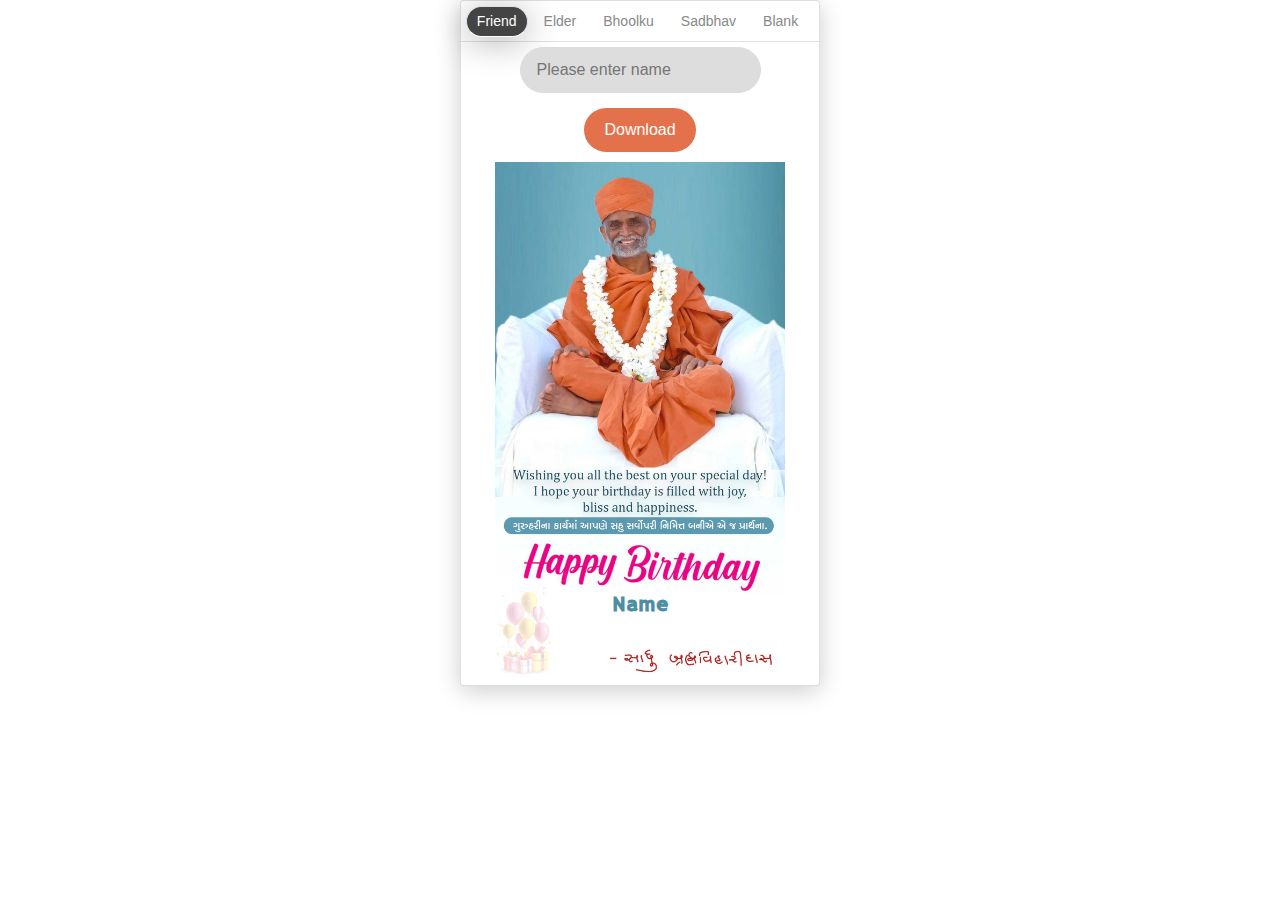
==== index.html @ d4d9bfca "Update index.html" ====
<!doctype html>
<html lang="en">

<head>
  <meta charset="utf-8">
  <meta name="viewport" content="width=device-width, initial-scale=1">
  <title>Birthday Card</title>
  <link href="css/style.css" rel="stylesheet">
  <link href="css/background.css" rel="stylesheet">
  <link href="css/tab.css" rel="stylesheet">
  <link href="css/bootstrap.css" rel="stylesheet">
</head>

<body>
  <div class="main-body col-md-10 ml-auto col-xl-6 mr-auto">
    <div class="card">
      <div class="card-header">
        <ul class="nav nav-tabs justify-content-center" role="tablist">
          <li class="nav-item">
            <a class="nav-link active" data-toggle="tab" href="#friend" role="tab">
              Friend
            </a>
          </li>
          <li class="nav-item">
            <a class="nav-link" data-toggle="tab" href="#elder" role="tab">
              Elder
            </a>
          </li>
          <li class="nav-item">
            <a class="nav-link" data-toggle="tab" href="#bhoolku" role="tab">
              Bhoolku
            </a>
          </li>
          <li class="nav-item">
            <a class="nav-link" data-toggle="tab" href="#sadbhav" role="tab">
              Sadbhav
            </a>
          </li>
          <li class="nav-item">
            <a class="nav-link" data-toggle="tab" href="#blank" role="tab">
              Blank
            </a>
          </li>
        </ul>
      </div>
      <div class="card-body">
        <div class="tab-content text-center">
          <div class="tab-pane active" id="friend" role="tabpanel">
            <input class="input-edit" type="text" id="inputfriend" placeholder="Please enter name" value="">
            <input type="button" class="download-btn" value="Download" onclick="CreateImageFriend()">
            <?xml version="1.0" encoding="utf-8"?>
            <svg version="1.0" id="Friend" xmlns="http://www.w3.org/2000/svg" xmlns:xlink="http://www.w3.org/1999/xlink"
              x="0px" y="0px" viewBox="0 0 1080 1920" width="1080" height="1920"
              style="enable-background:new 0 0 1080 1920;" xml:space="preserve">
              <image style="overflow:visible;" width="1080" height="1920"
                xlink:href="[data-uri]">
              </image>
              <text style="text-anchor: middle; pointer-events: auto;" x="50%" y="87%" fill="#4e8ea2"
                font-family="'Poppins'" font-weight="Bold" font-size="80" id="outputfriend">Name</text>
            </svg>
            <canvas style="display: none;" id="canvasfriend" width="1080" height="1920"></canvas>
            <div id="png-friend" style="display: none;"></div>
          </div>
          <div class="tab-pane" id="elder" role="tabpanel">
            <input class="input-edit" type="text" id="inputelder" placeholder="Please enter name" value="">
            <input type="button" class="download-btn" value="Download" onclick="CreateImageElder()">
            <?xml version="1.0" encoding="utf-8"?>
            <svg version="1.0" id="Elder" xmlns="http://www.w3.org/2000/svg" xmlns:xlink="http://www.w3.org/1999/xlink"
              x="0px" y="0px" viewBox="0 0 1080 1920" width="1080" height="1920"
              style="enable-background:new 0 0 1080 1920;" xml:space="preserve">
              <image style="overflow:visible;" width="1080" height="1920" xlink:href="[data-uri]">
              </image>
              <text style="text-anchor: middle; pointer-events: auto;" x="50%" y="89%" fill="#4e8ea2"
                font-family="'Poppins'" font-weight="Bold" font-size="80" id="outputelder">Name</text>
            </svg>
            <canvas style="display: none;" id="canvaselder" width="1080" height="1920"></canvas>
            <div id="png-elder" style="display: none;"></div>
          </div>
          <div class="tab-pane" id="bhoolku" role="tabpanel">
            <input class="input-edit" type="text" id="inputbhoolku" placeholder="Please enter name" value="">
            <input type="button" class="download-btn" value="Download" onclick="CreateImageBhoolku()">
            <?xml version="1.0" encoding="utf-8"?>
            <svg version="1.0" id="Bhoolku" xmlns="http://www.w3.org/2000/svg"
              xmlns:xlink="http://www.w3.org/1999/xlink" x="0px" y="0px" viewBox="0 0 1080 1920" width="1080"
              height="1920" style="enable-background:new 0 0 1080 1920;" xml:space="preserve">
              <image style="overflow:visible;" width="1080" height="1920" xlink:href="[data-uri]">
              </image>
              <text style="text-anchor: middle; pointer-events: auto;" x="50%" y="76%" fill="#1d7ca8"
                font-family="'Poppins'" font-weight="Bold" font-size="80" id="outputbhoolku">Name</text>
            </svg>
            <canvas style="display: none;" id="canvasbhoolku" width="1080" height="1920"></canvas>
            <div id="png-bhoolku" style="display: none;"></div>
          </div>
          <div class="tab-pane" id="sadbhav" role="tabpanel">
            <input class="input-edit" type="text" id="inputsadbhav" placeholder="Please enter name" value="">
            <input type="button" class="download-btn" value="Download" onclick="CreateImageSadbhav()">
            <?xml version="1.0" encoding="utf-8"?>
            <svg version="1.0" id="Sadbhav" xmlns="http://www.w3.org/2000/svg"
              xmlns:xlink="http://www.w3.org/1999/xlink" x="0px" y="0px" viewBox="0 0 1080 1920" width="1080"
              height="1920" style="enable-background:new 0 0 1080 1920;" xml:space="preserve">
              <image style="overflow:visible;" width="1080" height="1920" xlink:href="[data-uri]">
              </image>
              <text style="text-anchor: middle; pointer-events: auto;" x="50%" y="90.5%" fill="#c13c57"
                font-family="'Poppins'" font-weight="Bold" font-size="80" id="outputsadbhav">Name</text>
            </svg>
            <canvas style="display: none;" id="canvassadbhav" width="1080" height="1920"></canvas>
            <div id="png-sadbhav" style="display: none;"></div>
          </div>
          <div class="tab-pane" id="blank" role="tabpanel">
            <input class="input-edit" type="text" id="inputblank" placeholder="Please enter name" value="">
            <input class="input-edit" type="text" id="inputblanktextareaone" placeholder="Please enter Message">
            <input class="input-edit" type="text" id="inputblanktextareatwo" placeholder="Line 2">
            <!-- <input class="input-edit" type="text" id="inputblanktextareathree" placeholder="Line 3"> -->
            <input type="button" class="download-btn" value="Download" onclick="CreateImageBlank()">
            <?xml version="1.0" encoding="utf-8"?>
            <svg version="1.0" id="Blank" xmlns="http://www.w3.org/2000/svg" xmlns:xlink="http://www.w3.org/1999/xlink"
              x="0px" y="0px" viewBox="0 0 1080 1920" width="1080" height="1920"
              style="enable-background:new 0 0 1080 1920;" xml:space="preserve">
              <image style="overflow:visible;" width="1080" height="1920" xlink:href="[data-uri]">
              </image>
              <text style="text-anchor: middle; pointer-events: auto;" x="50%" y="79%" fill="#ae499f"
                font-family="'Poppins'" font-weight="Bold" font-size="80" id="outputblank">Name</text>
              <text style="text-anchor: middle; pointer-events: auto;" x="50%" y="84%" fill="#377d9b"
                font-family="'Poppins'" font-weight="Bold" font-size="55" id="outputblanktextareaone">Message</text>
              <text style="text-anchor: middle; pointer-events: auto;" x="50%" y="88%" fill="#377d9b"
                font-family="'Poppins'" font-weight="Bold" font-size="55" id="outputblanktextareatwo"></text>
              <!-- <text style="text-anchor: middle; pointer-events: auto;" x="50%" y="92%" fill="#377d9b"
                font-family="'Poppins'" font-weight="Bold" font-size="55" id="outputblanktextareathree"></text> -->
            </svg>
            <canvas style="display: none;" id="canvasblank" width="1080" height="1920"></canvas>
            <div id="png-blank" style="display: none;"></div>
          </div>
        </div>
      </div>
    </div>
  </div>
</body>

<script src="js/jquery.js"></script>
<script src="js/bootstrap.min.js"></script>

<script>
function CreateImageFriend() {
  var svgString = new XMLSerializer().serializeToString(document.querySelector('#Friend'));
  var canvas = document.createElement('canvas');
  canvas.width = 1080; // Set desired width
  canvas.height = 1920; // Set desired height
  var ctx = canvas.getContext('2d');

  var image = new Image();
  image.onload = function () {
    ctx.drawImage(image, 0, 0, canvas.width, canvas.height);
    canvas.toBlob(function (blob) {
      var url = URL.createObjectURL(blob);

      var a = document.createElement('a');
      a.href = url;
      a.download = 'Happy-Birthday.png';

      if (document.createEvent) {
        var event = document.createEvent('MouseEvents');
        event.initEvent('click', true, true);
        a.dispatchEvent(event);
      } else {
        a.click();
      }

      URL.revokeObjectURL(url);
    }, 'image/png');
  };
  image.src = 'data:image/svg+xml;base64,' + btoa(unescape(encodeURIComponent(svgString)));
}


function CreateImageElder() {
  var svgString = new XMLSerializer().serializeToString(document.querySelector('#Elder'));
  var canvas = document.createElement('canvas');
  canvas.width = 1080; // Set desired width
  canvas.height = 1920; // Set desired height
  var ctx = canvas.getContext('2d');

  var image = new Image();
  image.onload = function () {
    ctx.drawImage(image, 0, 0, canvas.width, canvas.height);
    canvas.toBlob(function (blob) {
      var url = URL.createObjectURL(blob);

      var a = document.createElement('a');
      a.href = url;
      a.download = 'Happy-Birthday.png';

      if (document.createEvent) {
        var event = document.createEvent('MouseEvents');
        event.initEvent('click', true, true);
        a.dispatchEvent(event);
      } else {
        a.click();
      }

      URL.revokeObjectURL(url);
    }, 'image/png');
  };
  image.src = 'data:image/svg+xml;base64,' + btoa(unescape(encodeURIComponent(svgString)));
}

  
function CreateImageBhoolku() {
  var svgString = new XMLSerializer().serializeToString(document.querySelector('#Bhoolku'));
  var canvas = document.createElement('canvas');
  canvas.width = 1080; // Set desired width
  canvas.height = 1920; // Set desired height
  var ctx = canvas.getContext('2d');

  var image = new Image();
  image.onload = function () {
    ctx.drawImage(image, 0, 0, canvas.width, canvas.height);
    canvas.toBlob(function (blob) {
      var url = URL.createObjectURL(blob);

      var a = document.createElement('a');
      a.href = url;
      a.download = 'Happy-Birthday.png';

      if (document.createEvent) {
        var event = document.createEvent('MouseEvents');
        event.initEvent('click', true, true);
        a.dispatchEvent(event);
      } else {
        a.click();
      }

      URL.revokeObjectURL(url);
    }, 'image/png');
  };
  image.src = 'data:image/svg+xml;base64,' + btoa(unescape(encodeURIComponent(svgString)));
}

function CreateImageSadbhav() {
  var svgString = new XMLSerializer().serializeToString(document.querySelector('#Sadbhav'));
  var canvas = document.createElement('canvas');
  canvas.width = 1080; // Set desired width
  canvas.height = 1920; // Set desired height
  var ctx = canvas.getContext('2d');

  var image = new Image();
  image.onload = function () {
    ctx.drawImage(image, 0, 0, canvas.width, canvas.height);
    canvas.toBlob(function (blob) {
      var url = URL.createObjectURL(blob);

      var a = document.createElement('a');
      a.href = url;
      a.download = 'Happy-Birthday.png';

      if (document.createEvent) {
        var event = document.createEvent('MouseEvents');
        event.initEvent('click', true, true);
        a.dispatchEvent(event);
      } else {
        a.click();
      }

      URL.revokeObjectURL(url);
    }, 'image/png');
  };
  image.src = 'data:image/svg+xml;base64,' + btoa(unescape(encodeURIComponent(svgString)));
}


function CreateImageBlank() {
  var svgString = new XMLSerializer().serializeToString(document.querySelector('#Blank'));
  var canvas = document.createElement('canvas');
  canvas.width = 1080; // Set desired width
  canvas.height = 1920; // Set desired height
  var ctx = canvas.getContext('2d');

  var image = new Image();
  image.onload = function () {
    ctx.drawImage(image, 0, 0, canvas.width, canvas.height);
    canvas.toBlob(function (blob) {
      var url = URL.createObjectURL(blob);

      var a = document.createElement('a');
      a.href = url;
      a.download = 'Happy-Birthday.png';

      if (document.createEvent) {
        var event = document.createEvent('MouseEvents');
        event.initEvent('click', true, true);
        a.dispatchEvent(event);
      } else {
        a.click();
      }

      URL.revokeObjectURL(url);
    }, 'image/png');
  };
  image.src = 'data:image/svg+xml;base64,' + btoa(unescape(encodeURIComponent(svgString)));
}
</script>

<script>
  $('#inputfriend').on('input', function () {
    $('#outputfriend').html($('#inputfriend')[0].value);
  });
  $('#inputelder').on('input', function () {
    $('#outputelder').html($('#inputelder')[0].value);
  });
  $('#inputbhoolku').on('input', function () {
    $('#outputbhoolku').html($('#inputbhoolku')[0].value);
  });
  $('#inputsadbhav').on('input', function () {
    $('#outputsadbhav').html($('#inputsadbhav')[0].value);
  });
  $('#inputblank').on('input', function () {
    $('#outputblank').html($('#inputblank')[0].value);
  });
  $('#inputblanktextareaone').on('input', function () {
    $('#outputblanktextareaone').html($('#inputblanktextareaone')[0].value);
  });
  $('#inputblanktextareatwo').on('input', function () {
    $('#outputblanktextareatwo').html($('#inputblanktextareatwo')[0].value);
  });
  $('#inputblanktextareathree').on('input', function () {
    $('#outputblanktextareathree').html($('#inputblanktextareathree')[0].value);
  });
</script>
</html>
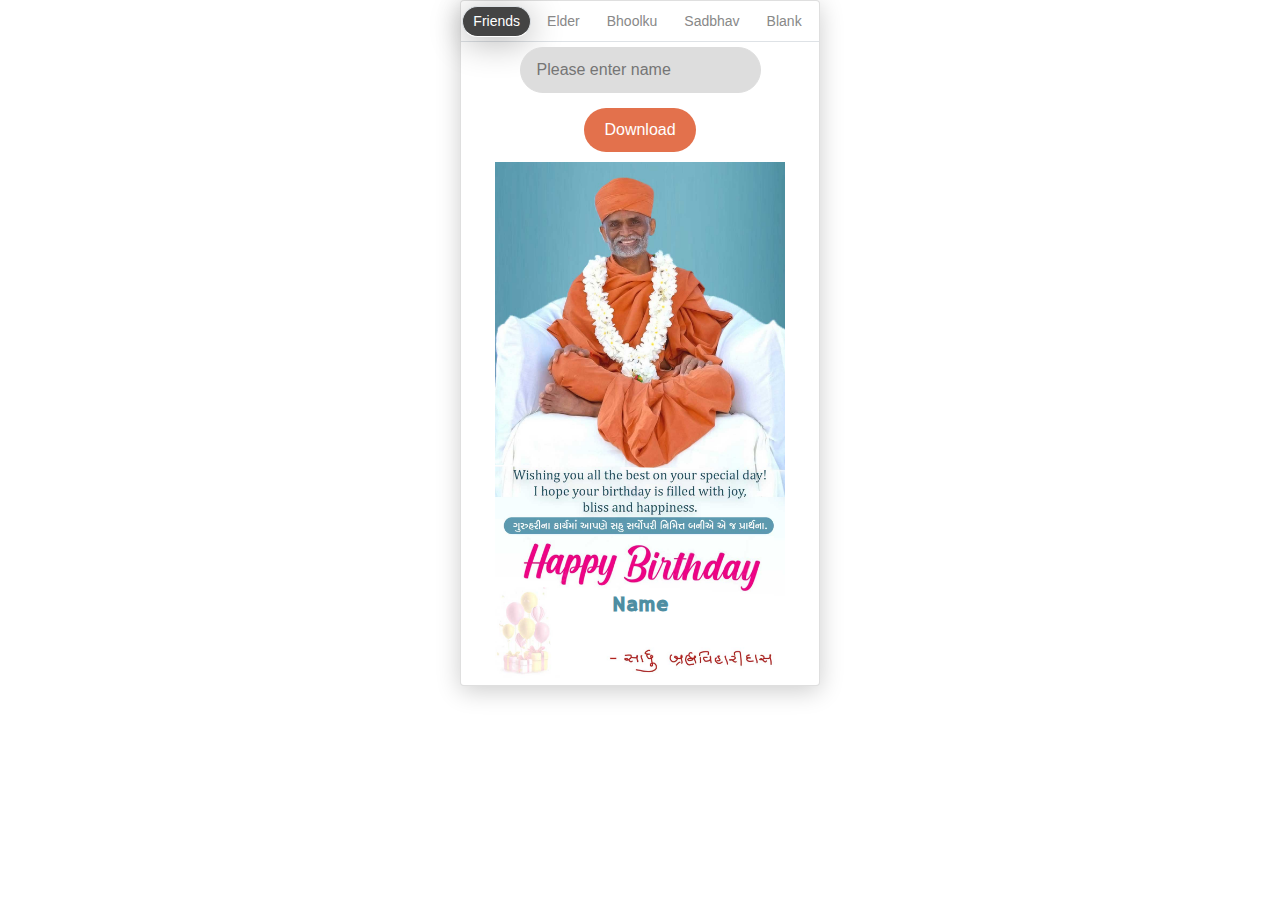
==== commit 098516b0: "commit test" ====
--- a/index.html
+++ b/index.html
@@ -18,7 +18,7 @@
         <ul class="nav nav-tabs justify-content-center" role="tablist">
           <li class="nav-item">
             <a class="nav-link active" data-toggle="tab" href="#friend" role="tab">
-              Friend
+              Friends
             </a>
           </li>
           <li class="nav-item">
@@ -68,7 +68,8 @@
             <svg version="1.0" id="Elder" xmlns="http://www.w3.org/2000/svg" xmlns:xlink="http://www.w3.org/1999/xlink"
               x="0px" y="0px" viewBox="0 0 1080 1920" width="1080" height="1920"
               style="enable-background:new 0 0 1080 1920;" xml:space="preserve">
-              <image style="overflow:visible;" width="1080" height="1920" xlink:href="[data-uri]">
+              <image style="overflow:visible;" width="1080" height="1920"
+                xlink:href="[data-uri]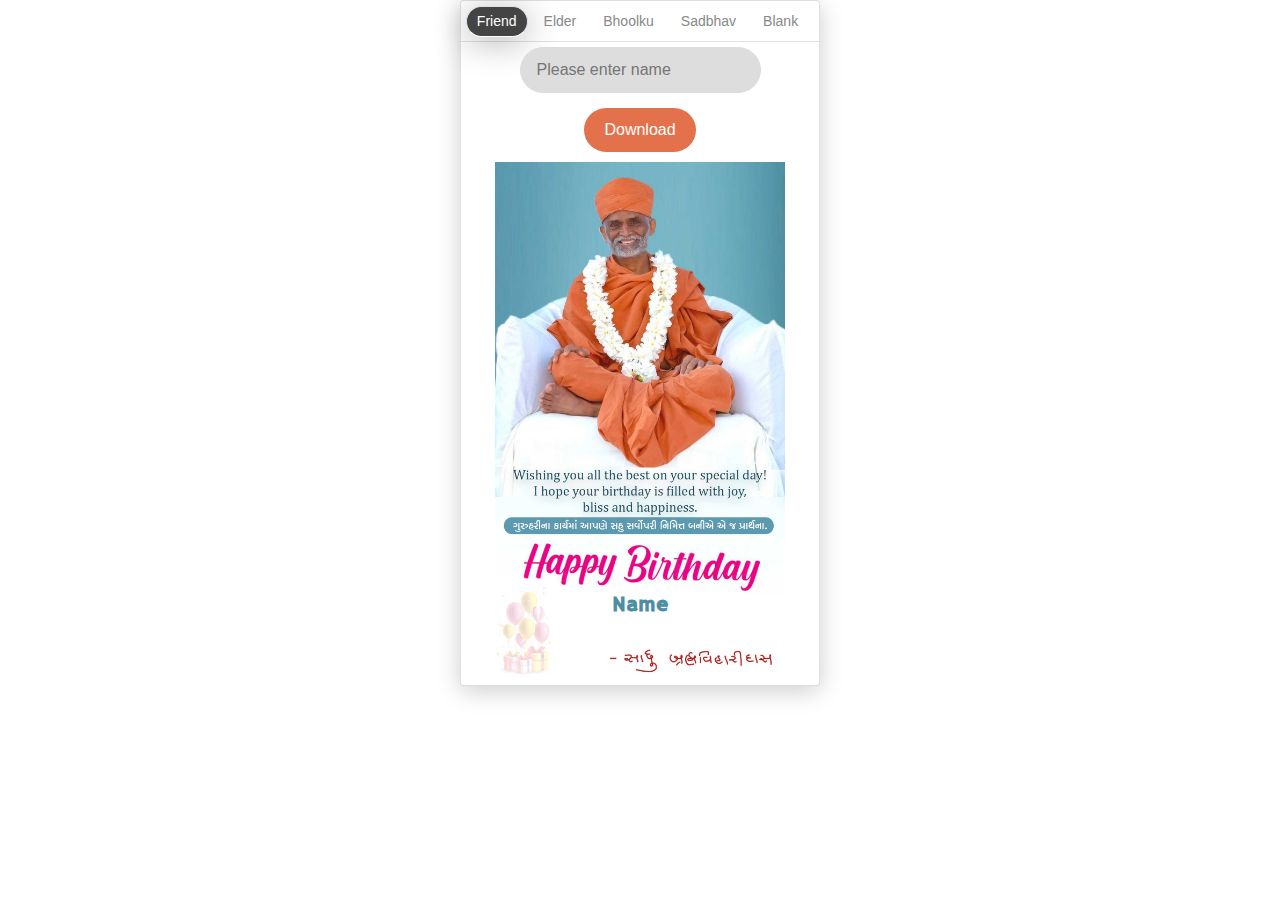
==== commit 12ab1243: "commit test2" ====
--- a/index.html
+++ b/index.html
@@ -18,7 +18,7 @@
         <ul class="nav nav-tabs justify-content-center" role="tablist">
           <li class="nav-item">
             <a class="nav-link active" data-toggle="tab" href="#friend" role="tab">
-              Friends
+              Friend
             </a>
           </li>
           <li class="nav-item">
